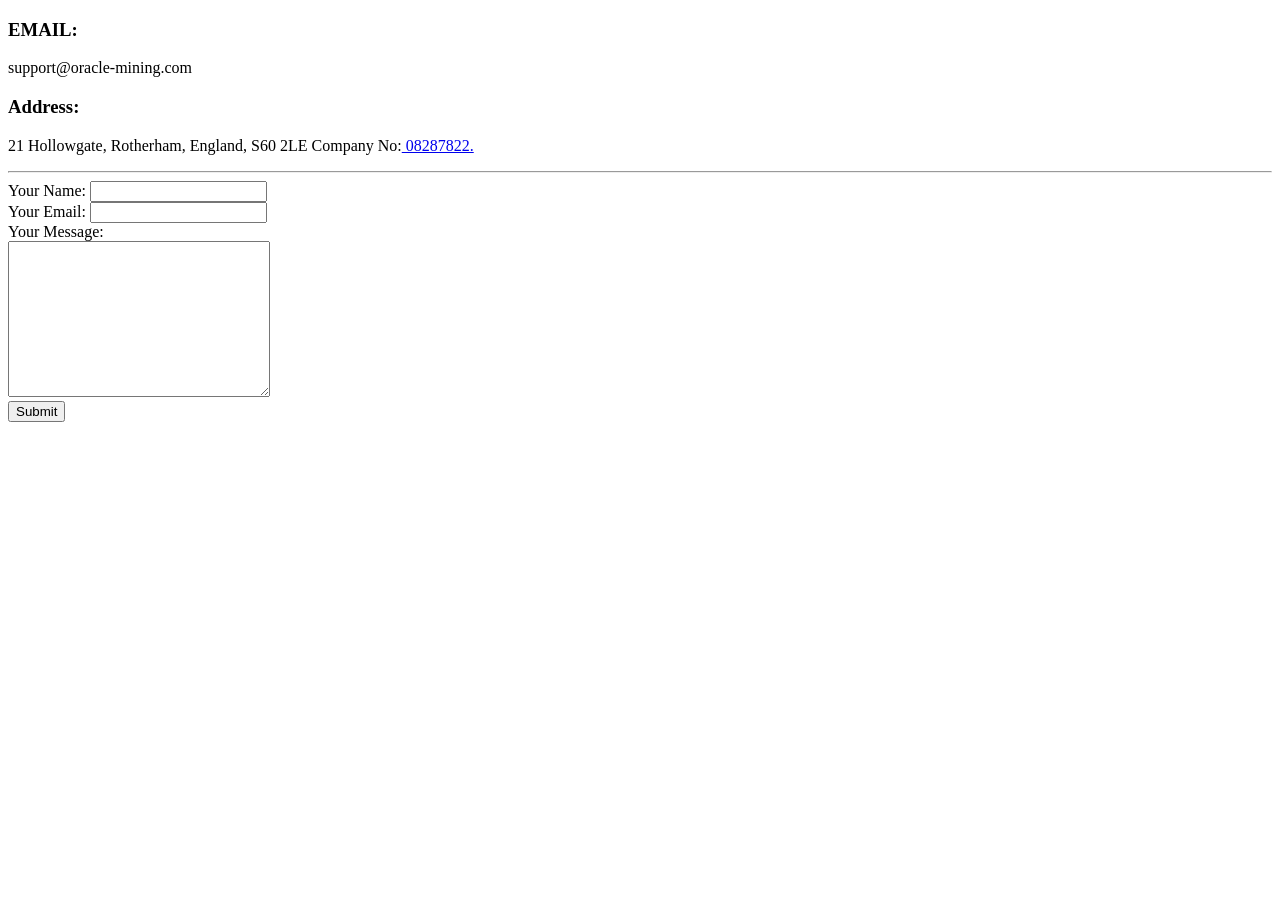
==== contact.html @ 5aedfe91 "Add initial cv website" ====
<!DOCTYPE html>
<html lang="en" dir="ltr">

<head>
  <meta charset="utf-8">
  <title>My Contact</title>
</head>

<body>
  <h3>EMAIL:</h3>
  <p>support@oracle-mining.com</p>
  <h3>Address:</h3>
  <p>21 Hollowgate, Rotherham,
    England, S60 2LE
    Company No:<a href="https://find-and-update.company-information.service.gov.uk/company/08287822"> 08287822.</a></p>
  <hr>
  <form class="mailto:info@oraclemining.com" method="post
  <div class=" Form example">
    <label>Your Name:</label>
    <input type="text" name="" value=""><br>
    <label>Your Email:</label>
    <input type="email" name="" value=""><br>
    <label>Your Message:</label><br>
    <textarea name="name" rows="10" cols="30"></textarea><br>
    <input type="submit" name="">
  </form>
</body>

</html>
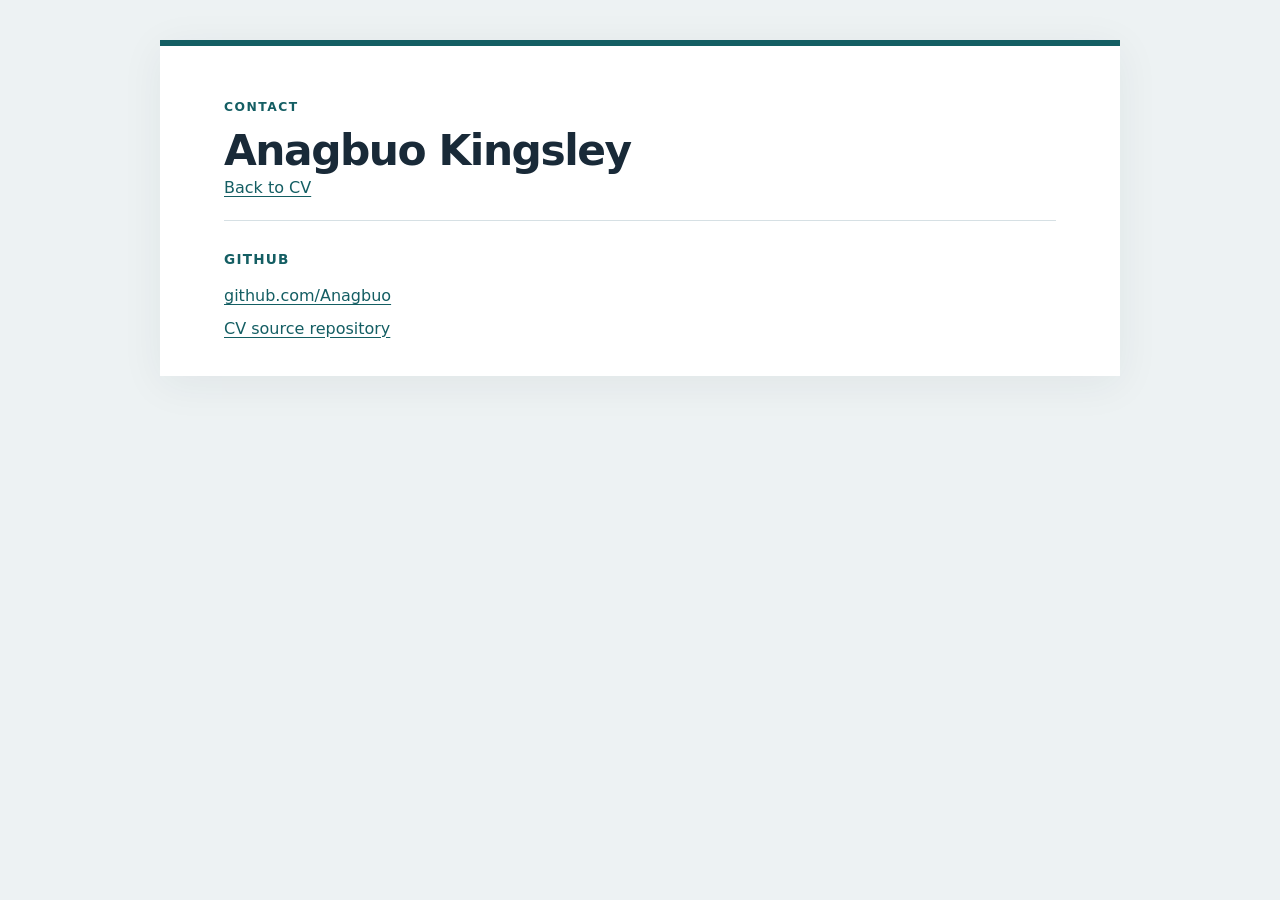
==== commit 6aa5ea3b: "Refresh public CV structure, accessibility, and contact page" ====
--- a/contact.html
+++ b/contact.html
@@ -1,29 +1,27 @@
-<!DOCTYPE html>
-<html lang="en" dir="ltr">
-
-<head>
-  <meta charset="utf-8">
-  <title>My Contact</title>
-</head>
-
-<body>
-  <h3>EMAIL:</h3>
-  <p>support@oracle-mining.com</p>
-  <h3>Address:</h3>
-  <p>21 Hollowgate, Rotherham,
-    England, S60 2LE
-    Company No:<a href="https://find-and-update.company-information.service.gov.uk/company/08287822"> 08287822.</a></p>
-  <hr>
-  <form class="mailto:info@oraclemining.com" method="post
-  <div class=" Form example">
-    <label>Your Name:</label>
-    <input type="text" name="" value=""><br>
-    <label>Your Email:</label>
-    <input type="email" name="" value=""><br>
-    <label>Your Message:</label><br>
-    <textarea name="name" rows="10" cols="30"></textarea><br>
-    <input type="submit" name="">
-  </form>
-</body>
-
-</html>
+<!doctype html>
+<html lang="en">
+<head>
+  <meta charset="utf-8">
+  <meta name="viewport" content="width=device-width, initial-scale=1">
+  <title>Contact | Anagbuo Kingsley</title>
+  <meta name="description" content="GitHub profile and CV repository of Anagbuo Kingsley.">
+  <link rel="stylesheet" href="styles.css">
+</head>
+<body>
+  <a class="skip-link" href="#main">Skip to contact details</a>
+  <div class="page">
+    <header>
+      <p class="eyebrow">Contact</p>
+      <h1>Anagbuo Kingsley</h1>
+      <nav aria-label="Main navigation"><a href="index.html">Back to CV</a></nav>
+    </header>
+    <main id="main">
+      <section aria-labelledby="github-title">
+        <h2 id="github-title">GitHub</h2>
+        <p><a href="https://github.com/Anagbuo">github.com/Anagbuo</a></p>
+        <p><a href="https://github.com/Anagbuo/cv">CV source repository</a></p>
+      </section>
+    </main>
+  </div>
+</body>
+</html>
--- a/styles.css
+++ b/styles.css
@@ -0,0 +1,69 @@
+:root {
+  color-scheme: light;
+  --ink: #192a38;
+  --muted: #4c5e6c;
+  --accent: #145e63;
+  --line: #d6e0e4;
+}
+* { box-sizing: border-box; }
+html { scroll-behavior: smooth; }
+body { margin: 0; background: #edf2f3; color: var(--ink); font: 16px/1.6 system-ui, -apple-system, BlinkMacSystemFont, "Segoe UI", sans-serif; }
+.page { max-width: 960px; margin: 40px auto; padding: 52px 64px 28px; background: white; border-top: 6px solid var(--accent); box-shadow: 0 8px 40px #192a3810; }
+header { padding-bottom: 20px; border-bottom: 1px solid var(--line); }
+.eyebrow { margin: 0 0 8px; font-size: .77rem; font-weight: 700; letter-spacing: .12em; text-transform: uppercase; color: var(--accent); }
+h1 { margin: 0; font-size: clamp(1.8rem, 4vw, 2.65rem); line-height: 1.16; letter-spacing: -.035em; }
+.subtitle { margin: 12px 0 18px; color: var(--muted); font-size: 1.05rem; }
+nav { display: flex; flex-wrap: wrap; gap: 12px 20px; align-items: center; }
+a { color: var(--accent); text-underline-offset: 3px; overflow-wrap: anywhere; }
+a:hover { text-decoration-thickness: 2px; }
+a:focus-visible, button:focus-visible { outline: 3px solid #ca7825; outline-offset: 4px; }
+button { border: 1px solid var(--accent); border-radius: 4px; background: white; padding: 6px 12px; color: var(--accent); font: inherit; cursor: pointer; }
+button:hover { background: #edf6f5; }
+.contact-line { margin: 15px 0 0; font-size: .9rem; }
+section { margin-top: 28px; }
+h2 { margin: 0 0 12px; color: var(--accent); font-size: .85rem; text-transform: uppercase; letter-spacing: .09em; }
+h3 { margin: 0; font-size: 1rem; line-height: 1.5; }
+p { margin: 7px 0; }
+.entry-heading { display: flex; align-items: baseline; justify-content: space-between; gap: 8px 24px; }
+.date { margin: 0; flex-shrink: 0; color: var(--muted); font-size: .9rem; }
+.institution, .project-title { color: var(--muted); }
+article + article { margin-top: 20px; }
+ul { margin: 10px 0 0; padding-left: 22px; }
+li { padding-left: 3px; margin: 5px 0; }
+dl { margin: 0; }
+dl > div { display: grid; grid-template-columns: 150px 1fr; gap: 18px; margin-top: 9px; }
+dt { font-weight: 650; }
+dd { margin: 0; }
+footer { margin-top: 28px; padding-top: 12px; border-top: 1px solid var(--line); color: var(--muted); font-size: .8rem; }
+.skip-link { position: absolute; top: -100px; left: 16px; padding: 8px; background: white; z-index: 1; }
+.skip-link:focus { top: 8px; }
+@media (max-width: 640px) {
+  .page { margin: 0; padding: 30px 22px 22px; box-shadow: none; }
+  .entry-heading { display: block; }
+  .date { margin-top: 2px; }
+  dl > div { grid-template-columns: 1fr; gap: 2px; }
+}
+@media (prefers-reduced-motion: reduce) { html { scroll-behavior: auto; } }
+@page { size: A4; margin: 14mm 16mm; }
+@media print {
+  body { background: white; font-size: 9.5pt; line-height: 1.35; color: #111; }
+  .page { max-width: none; margin: 0; padding: 0; border: 0; box-shadow: none; }
+  header { padding-bottom: 10px; }
+  h1 { font-size: 23pt; }
+  .subtitle { margin: 7px 0; font-size: 10pt; }
+  nav, .skip-link, footer { display: none; }
+  .contact-line { margin-top: 6px; font-size: 9pt; }
+  section { margin-top: 16px; }
+  h2 { font-size: 9pt; margin-bottom: 7px; }
+  h3 { font-size: 10pt; }
+  .date { font-size: 9pt; }
+  p { margin: 4px 0; }
+  article + article { margin-top: 12px; }
+  li { margin: 3px 0; }
+  dl > div { grid-template-columns: 115px 1fr; gap: 12px; margin-top: 6px; }
+  a { color: inherit; }
+  h2, h3, .entry-heading { break-after: avoid; }
+  article, dl > div { break-inside: avoid; }
+  p, li { orphans: 2; widows: 2; }
+}
+
